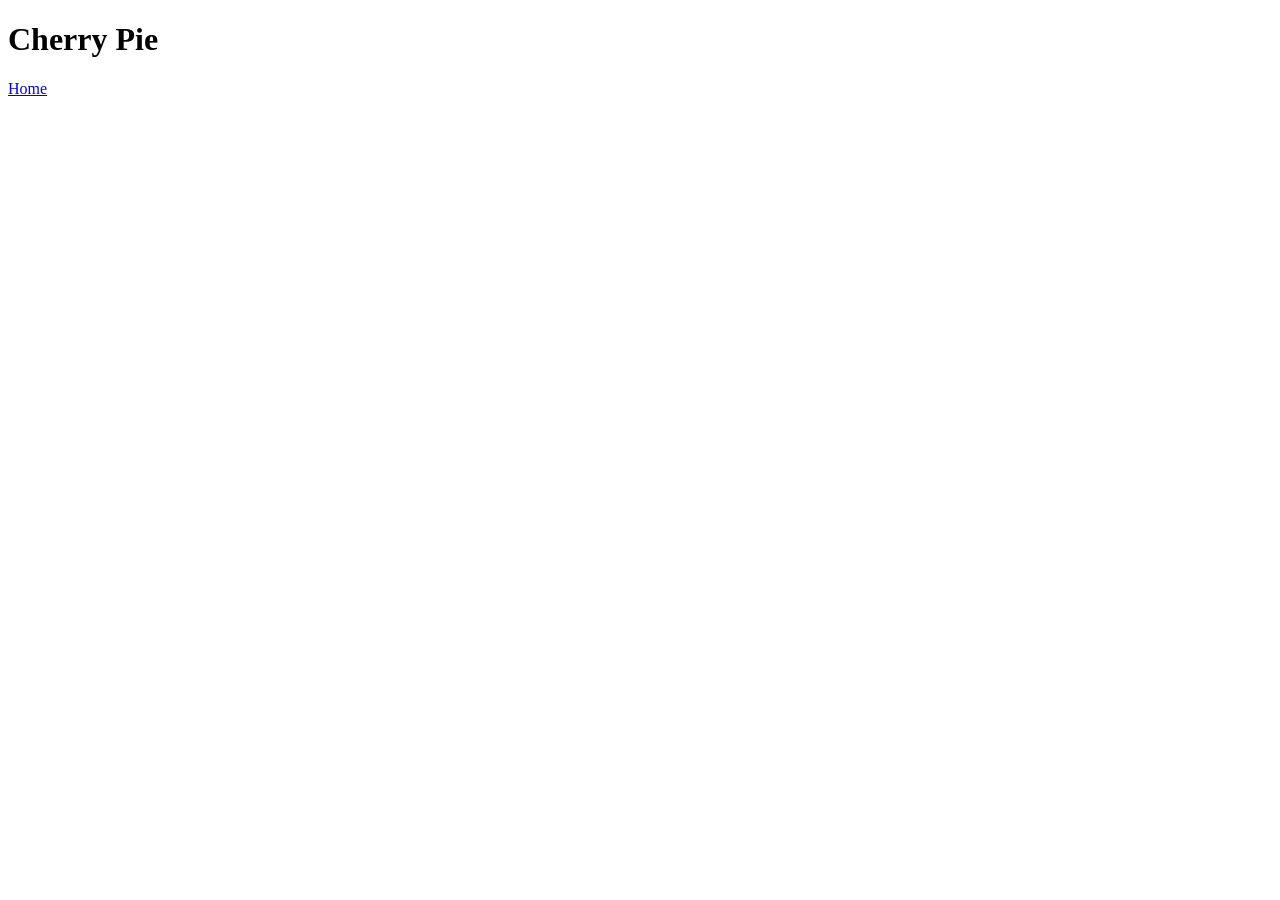
==== recipes/cherry-pie.html @ 07bffd97 "Add recipe pages & navigation" ====
<!doctype html>
<html lang="en">
    <head>
        <meta charset="UTF-8" />
        <meta name="viewport" content="width=device-width, initial-scale=1.0" />
        <title>Cherry Pie</title>
    </head>
    <body>
        <h1>Cherry Pie</h1>

        <a href="../index.html">Home</a>
    </body>
</html>
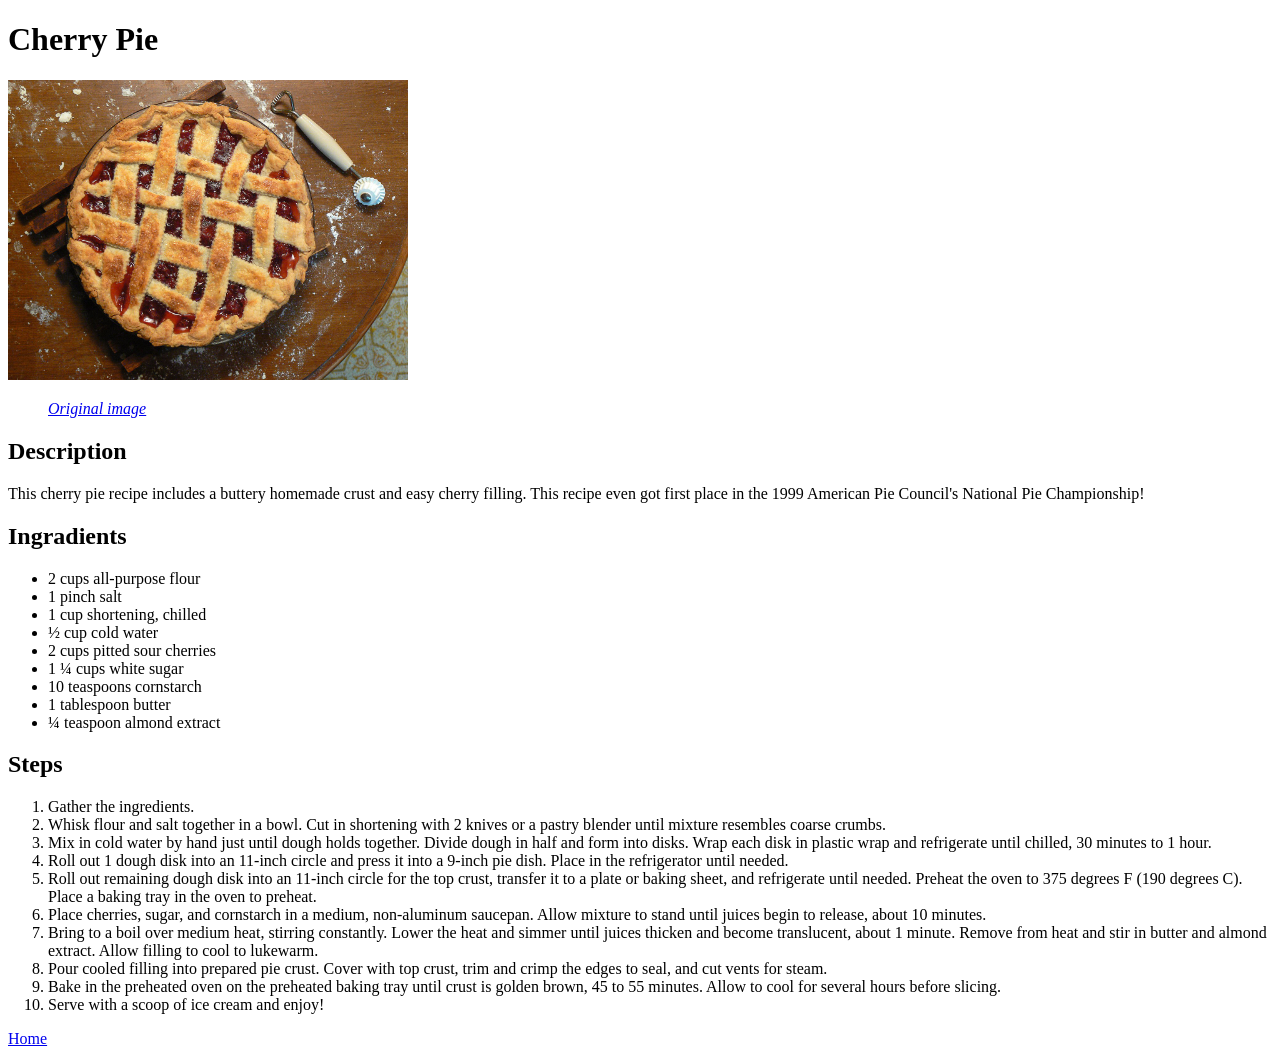
==== commit 02f30dd9: "Add cherry pie recipe and image, minor changes" ====
--- a/recipes/cherry-pie.html
+++ b/recipes/cherry-pie.html
@@ -7,6 +7,76 @@
     </head>
     <body>
         <h1>Cherry Pie</h1>
+        <img src="../img/cherry-pie.jpg" alt="cherry pie" height="300"/>
+        <figure><em><a href="https://flickr.com/photos/44545509@N00/2284439692">Original image</a></em></figure>
+
+        <h2>Description</h2>
+        <p>
+            This cherry pie recipe includes a buttery homemade crust and easy
+            cherry filling. This recipe even got first place in the 1999
+            American Pie Council's National Pie Championship!
+        </p>
+
+        <h2>Ingradients</h2>
+        <ul>
+            <li>2 cups all-purpose flour</li>
+            <li>1 pinch salt</li>
+            <li>1 cup shortening, chilled</li>
+            <li>½ cup cold water</li>
+            <li>2 cups pitted sour cherries</li>
+            <li>1 ¼ cups white sugar</li>
+            <li>10 teaspoons cornstarch</li>
+            <li>1 tablespoon butter</li>
+            <li>¼ teaspoon almond extract</li>
+        </ul>
+
+        <h2>Steps</h2>
+        <ol>
+            <li>Gather the ingredients.</li>
+            <li>
+                Whisk flour and salt together in a bowl. Cut in shortening with
+                2 knives or a pastry blender until mixture resembles coarse
+                crumbs.
+            </li>
+            <li>
+                Mix in cold water by hand just until dough holds together.
+                Divide dough in half and form into disks. Wrap each disk in
+                plastic wrap and refrigerate until chilled, 30 minutes to 1
+                hour.
+            </li>
+            <li>
+                Roll out 1 dough disk into an 11-inch circle and press it into a
+                9-inch pie dish. Place in the refrigerator until needed.
+            </li>
+            <li>
+                Roll out remaining dough disk into an 11-inch circle for the top
+                crust, transfer it to a plate or baking sheet, and refrigerate
+                until needed. Preheat the oven to 375 degrees F (190 degrees C).
+                Place a baking tray in the oven to preheat.
+            </li>
+            <li>
+                Place cherries, sugar, and cornstarch in a medium, non-aluminum
+                saucepan. Allow mixture to stand until juices begin to release,
+                about 10 minutes.
+            </li>
+            <li>
+                Bring to a boil over medium heat, stirring constantly. Lower the
+                heat and simmer until juices thicken and become translucent,
+                about 1 minute. Remove from heat and stir in butter and almond
+                extract. Allow filling to cool to lukewarm.
+            </li>
+            <li>
+                Pour cooled filling into prepared pie crust. Cover with top
+                crust, trim and crimp the edges to seal, and cut vents for
+                steam.
+            </li>
+            <li>
+                Bake in the preheated oven on the preheated baking tray until
+                crust is golden brown, 45 to 55 minutes. Allow to cool for
+                several hours before slicing.
+            </li>
+            <li>Serve with a scoop of ice cream and enjoy!</li>
+        </ol>
 
         <a href="../index.html">Home</a>
     </body>
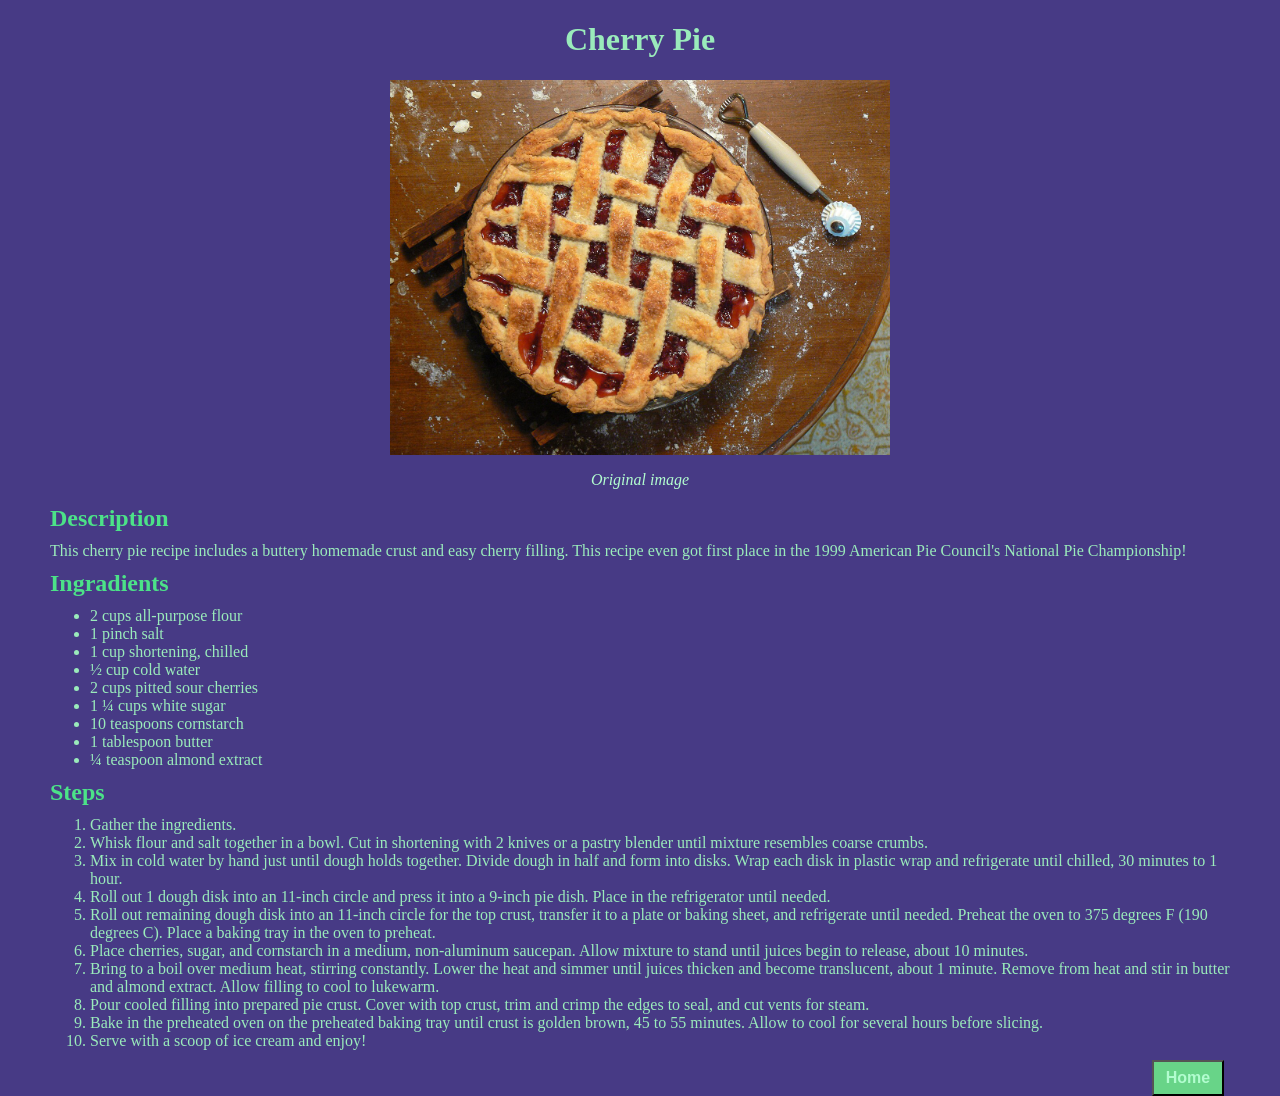
==== commit e931b6a7: "Add styles for all pages" ====
--- a/recipes/cherry-pie.html
+++ b/recipes/cherry-pie.html
@@ -4,21 +4,33 @@
         <meta charset="UTF-8" />
         <meta name="viewport" content="width=device-width, initial-scale=1.0" />
         <title>Cherry Pie</title>
+        <link rel="stylesheet" href="../css/style.css" />
     </head>
     <body>
-        <h1>Cherry Pie</h1>
-        <img src="../img/cherry-pie.jpg" alt="cherry pie" height="300"/>
-        <figure><em><a href="https://flickr.com/photos/44545509@N00/2284439692">Original image</a></em></figure>
+        <h1 class="title">Cherry Pie</h1>
+        <img
+            id="title-image"
+            src="../img/cherry-pie.jpg"
+            alt="cherry pie"
+            height="300"
+        />
+        <figure class="fig">
+            <em
+                ><a href="https://flickr.com/photos/44545509@N00/2284439692"
+                    >Original image</a
+                ></em
+            >
+        </figure>
 
-        <h2>Description</h2>
-        <p>
+        <h2 class="recipe-header-2">Description</h2>
+        <p class="recipe-contents">
             This cherry pie recipe includes a buttery homemade crust and easy
             cherry filling. This recipe even got first place in the 1999
             American Pie Council's National Pie Championship!
         </p>
 
-        <h2>Ingradients</h2>
-        <ul>
+        <h2 class="recipe-header-2">Ingradients</h2>
+        <ul class="recipe-contents">
             <li>2 cups all-purpose flour</li>
             <li>1 pinch salt</li>
             <li>1 cup shortening, chilled</li>
@@ -30,8 +42,8 @@
             <li>¼ teaspoon almond extract</li>
         </ul>
 
-        <h2>Steps</h2>
-        <ol>
+        <h2 class="recipe-header-2">Steps</h2>
+        <ol class="recipe-contents">
             <li>Gather the ingredients.</li>
             <li>
                 Whisk flour and salt together in a bowl. Cut in shortening with
@@ -78,6 +90,6 @@
             <li>Serve with a scoop of ice cream and enjoy!</li>
         </ol>
 
-        <a href="../index.html">Home</a>
+        <button class="go-home"><a href="../index.html">Home</a></button>
     </body>
 </html>
--- a/css/style.css
+++ b/css/style.css
@@ -0,0 +1,81 @@
+body {
+    font-family: Georgia, 'Times New Roman', serif;
+    color: #9aebbb;
+    background-color: #473a85;
+    margin: 0;
+    padding: 0;
+    box-sizing: border-box;
+}
+
+.title {
+    text-align: center;
+}
+
+.recipe-list {
+    text-align: center;
+    list-style: none;
+    background-color: #68d589;
+    box-sizing: border-box;
+    width: 500px;
+    padding: 10px 0;
+    border-style: dashed;
+    border-width: 6px;
+    border-color: #01930a;
+    margin: 10px auto;
+}
+
+.recipe-list li {
+    font-size: x-large;
+    margin: 12px;
+}
+
+.recipe-list li a:link,
+.fig em a:link,
+.go-home a:link {
+    color: #b2fccf;
+    text-decoration: none;
+}
+
+.recipe-list li a:visited,
+.fig em a:visited,
+.go-home a:visited {
+    color: #01930a;
+}
+
+.recipe-list li a:hover,
+.fig em a:hover,
+.go-home a:visited {
+    text-decoration: underline;
+}
+
+.fig {
+    text-align: center;
+}
+
+#title-image {
+    display: block;
+    margin: 0 auto;
+    width: 500px;
+    height: auto;
+}
+
+.recipe-header-2 {
+    color: #4ce288;
+    margin: 10px 50px;
+}
+
+.recipe-contents {
+    margin: 10px 50px;
+}
+
+.go-home {
+    height: 36px;
+    width: 72px;
+    background-color: #68d488;
+    margin-left: 90%;
+}
+
+.go-home a {
+    font-size: larger;
+    font-weight: bold;
+}
